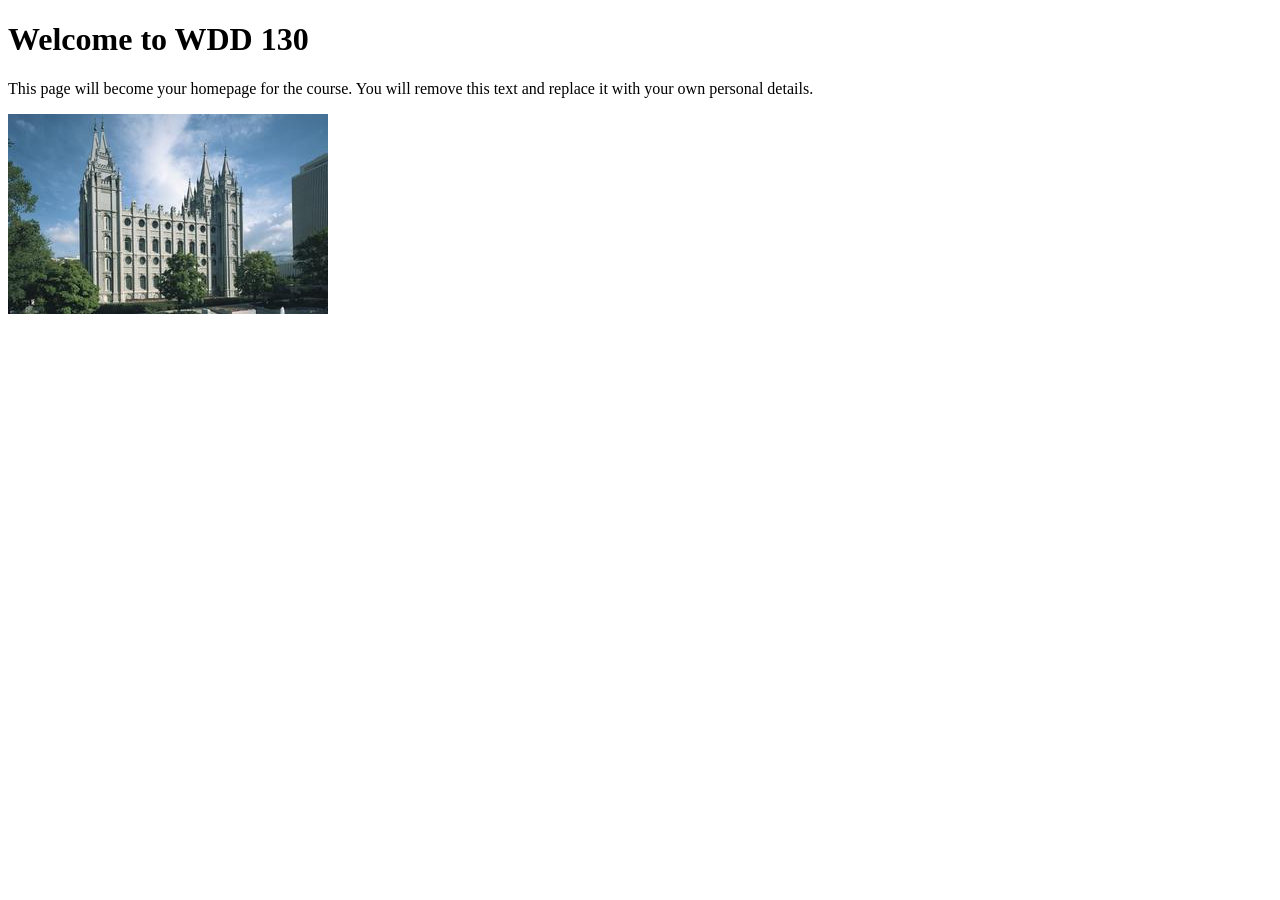
==== index.html @ 9e16e3bf "Initial commit" ====
<!DOCTYPE html>
<html lang="en">

<head>
    <meta charset="UTF-8">
    <meta name="viewport" content="width=device-width, initial-scale=1.0">
    <title>WDD 130 | Personal Homepage</title>
</head>

<body>
    <h1>Welcome to WDD 130</h1>
    <p>This page will become your homepage for the course. You will remove this text and replace it with your own personal details.</p>

    <img src="images/salt-lake-temple.jpg" alt="The Salt Lake Temple.">
</body>

</html>
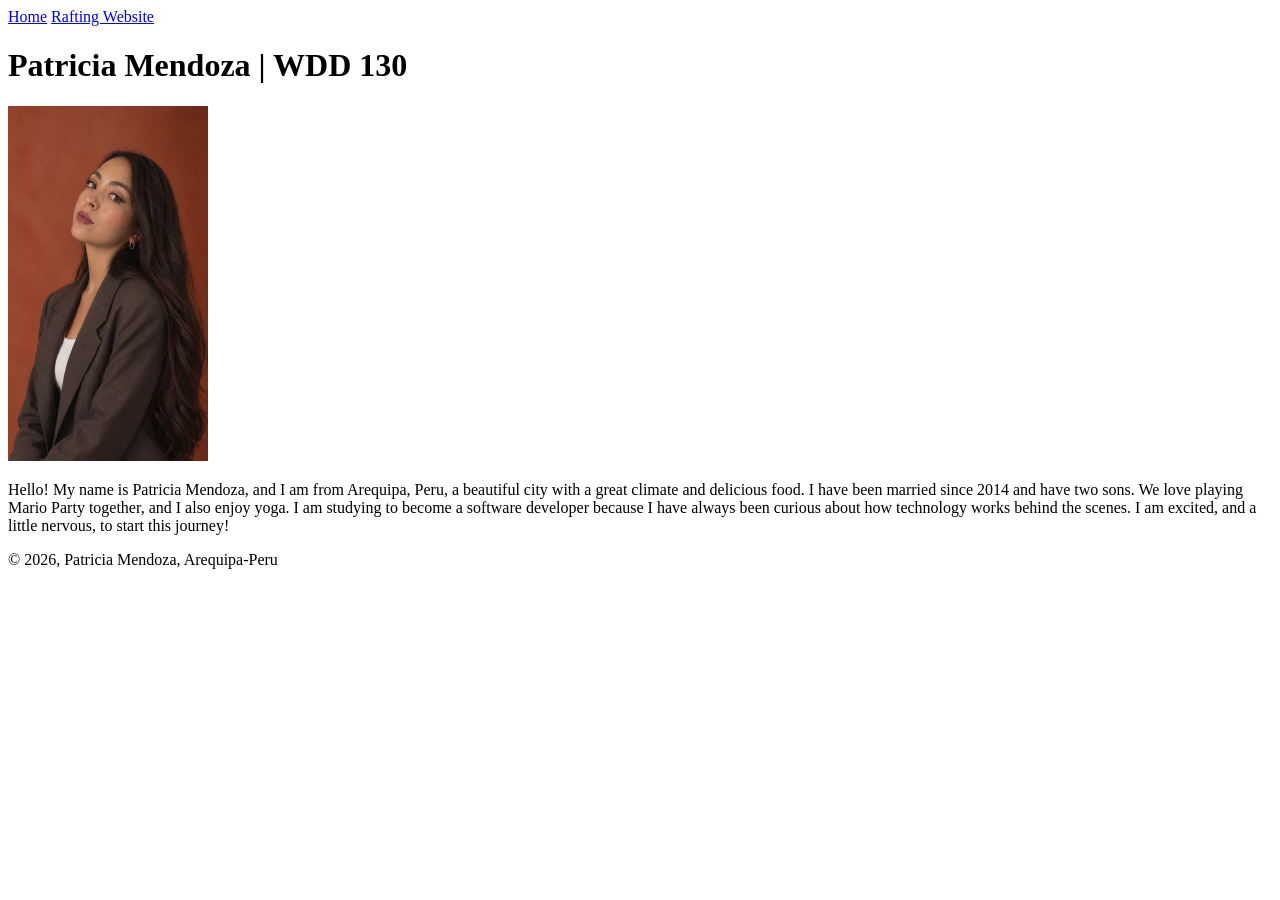
==== commit 901b532d: "Complete W01 home page" ====
--- a/index.html
+++ b/index.html
@@ -1,17 +1,27 @@
 <!DOCTYPE html>
-<html lang="en">
+<html lang="en-US">
 
 <head>
     <meta charset="UTF-8">
     <meta name="viewport" content="width=device-width, initial-scale=1.0">
-    <title>WDD 130 | Personal Homepage</title>
+    <title>Patricia Mendoza | WDD 130</title>
 </head>
 
 <body>
-    <h1>Welcome to WDD 130</h1>
-    <p>This page will become your homepage for the course. You will remove this text and replace it with your own personal details.</p>
-
-    <img src="images/salt-lake-temple.jpg" alt="The Salt Lake Temple.">
+    <header>
+        <nav>
+            <a href="#">Home</a>
+            <a href="wwr/">Rafting Website</a>
+        </nav>
+    </header>
+    <main>
+        <h1>Patricia Mendoza | WDD 130</h1>
+        <img src="images/profile.jpg" alt="Patricia Mendoza, wearing a jacket, is sitting and looking at the camera." width="200" height="355">
+        <p>Hello! My name is Patricia Mendoza, and I am from Arequipa, Peru, a beautiful city with a great climate and delicious food. I have been married since 2014 and have two sons. We love playing Mario Party together, and I also enjoy yoga. I am studying to become a software developer because I have always been curious about how technology works behind the scenes. I am excited, and a little nervous, to start this journey!</p>
+    </main>
+    <footer>
+        <p>© 2026, Patricia Mendoza, Arequipa-Peru</p>
+    </footer>
 </body>
 
 </html>
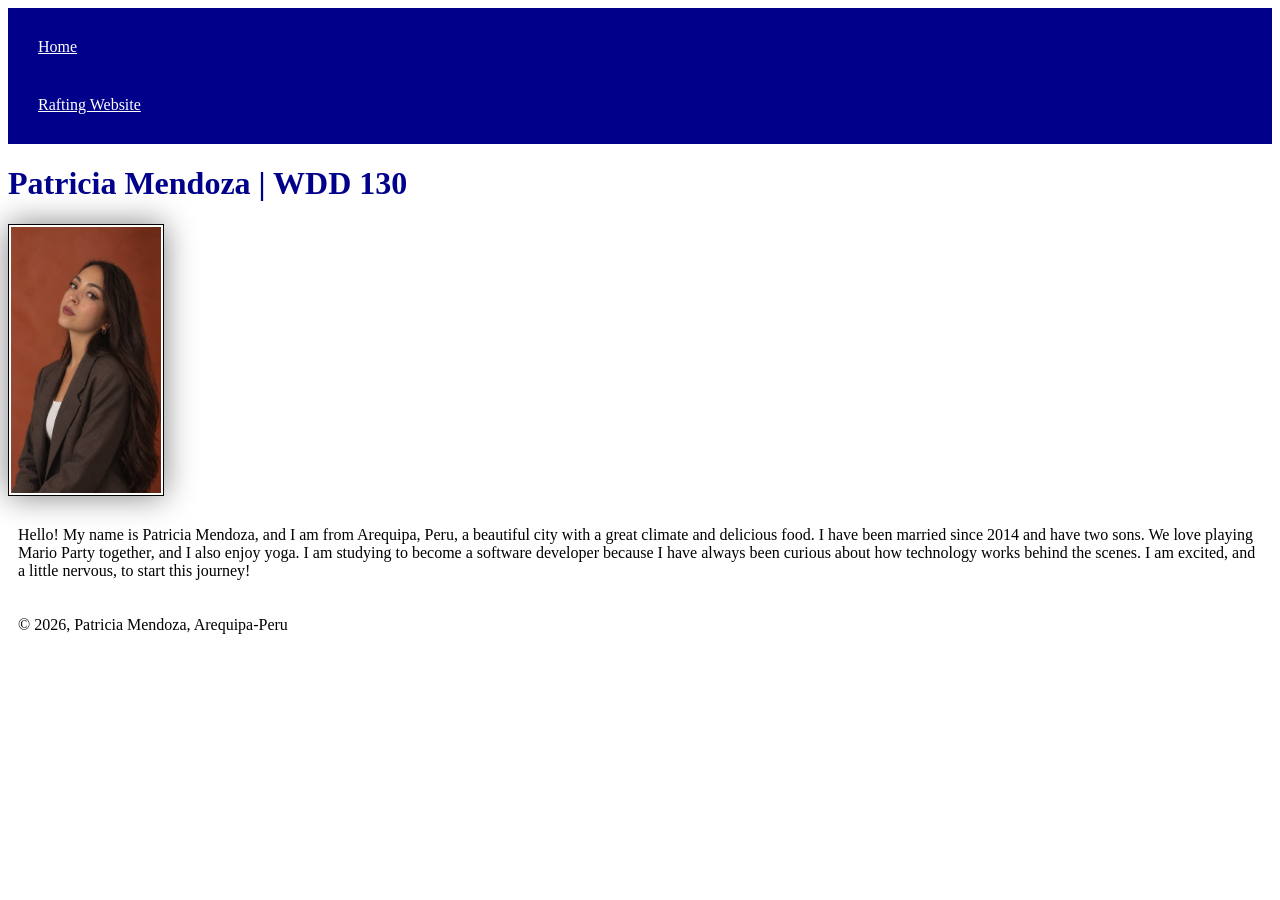
==== commit 890b0032: "Add CSS styles to home page" ====
--- a/index.html
+++ b/index.html
@@ -5,6 +5,7 @@
     <meta charset="UTF-8">
     <meta name="viewport" content="width=device-width, initial-scale=1.0">
     <title>Patricia Mendoza | WDD 130</title>
+    <link rel="stylesheet" href="styles/styles.css">
 </head>
 
 <body>
--- a/styles/styles.css
+++ b/styles/styles.css
@@ -0,0 +1,26 @@
+nav {
+    background-color: darkblue;
+    padding: 10px;
+}
+
+nav a {
+    color: white;
+    display: block;
+    padding: 20px;
+}
+
+h1 {
+    color: darkblue;
+}
+
+img {
+    width: 150px;
+    height: auto;
+    border: 1px solid black;
+    padding: 2px;
+    box-shadow: 0 0 30px gray;
+}
+
+p {
+    padding: 10px;
+}
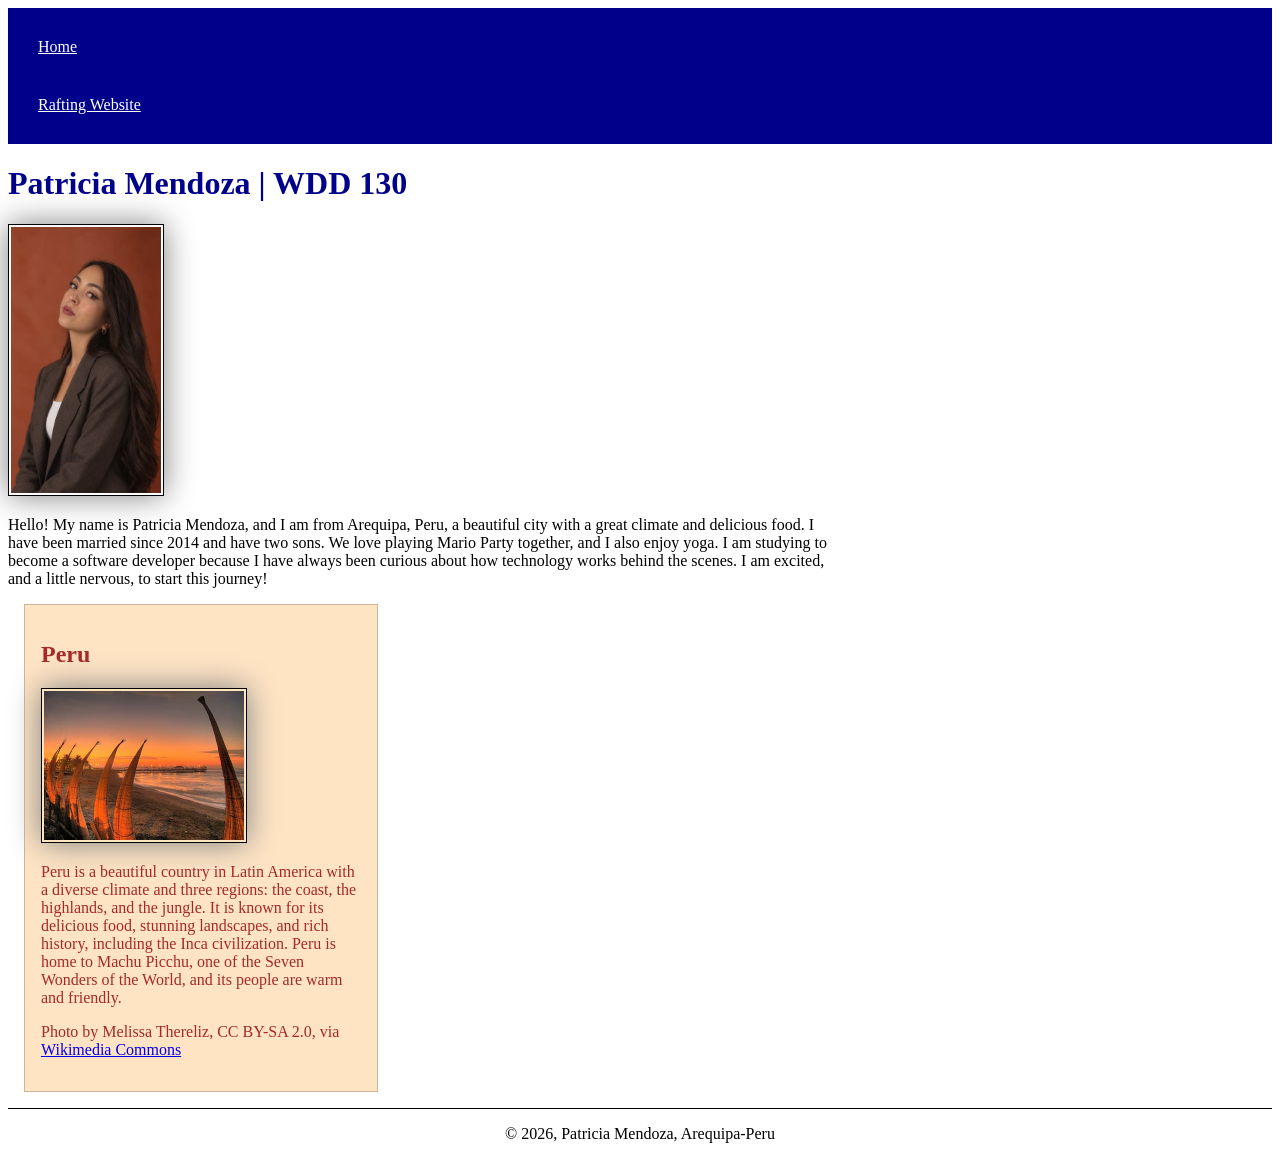
==== commit d62f0671: "Complete W02 home page enhancement" ====
--- a/index.html
+++ b/index.html
@@ -5,6 +5,8 @@
     <meta charset="UTF-8">
     <meta name="viewport" content="width=device-width, initial-scale=1.0">
     <title>Patricia Mendoza | WDD 130</title>
+    <meta name="description" content="Course home page of Patricia Mendoza, a web development student, for WDD 130 at BYU-Pathway.">
+    <meta name="author" content="Patricia Mendoza">
     <link rel="stylesheet" href="styles/styles.css">
 </head>
 
@@ -20,6 +22,12 @@
         <img src="images/profile.jpg" alt="Patricia Mendoza, wearing a jacket, is sitting and looking at the camera." width="200" height="355">
         <p>Hello! My name is Patricia Mendoza, and I am from Arequipa, Peru, a beautiful city with a great climate and delicious food. I have been married since 2014 and have two sons. We love playing Mario Party together, and I also enjoy yoga. I am studying to become a software developer because I have always been curious about how technology works behind the scenes. I am excited, and a little nervous, to start this journey!</p>
     </main>
+    <aside>
+        <h2>Peru</h2>
+        <img src="images/huanchaco.jpg" alt="Sunset at the Huanchaco pier in La Libertad, Peru">
+        <p>Peru is a beautiful country in Latin America with a diverse climate and three regions: the coast, the highlands, and the jungle. It is known for its delicious food, stunning landscapes, and rich history, including the Inca civilization. Peru is home to Machu Picchu, one of the Seven Wonders of the World, and its people are warm and friendly.</p>
+        <p>Photo by Melissa Thereliz, CC BY-SA 2.0, via <a href="https://commons.wikimedia.org/w/index.php?curid=8940923">Wikimedia Commons</a></p>
+    </aside>
     <footer>
         <p>© 2026, Patricia Mendoza, Arequipa-Peru</p>
     </footer>
--- a/styles/styles.css
+++ b/styles/styles.css
@@ -22,5 +22,34 @@
 }
 
 p {
-    padding: 10px;
+    padding: 0;
 }
+
+main {
+    max-width: 840px;
+}
+
+aside {
+    width: 20rem;
+    margin: 1rem;
+    padding: 1rem;
+    background-color: bisque;
+    border: 1px solid rgb(0 0 0 / 0.2);
+    color: brown;
+}
+
+aside img {
+    width: 200px;
+    height: auto;
+}
+
+main img {
+    width: 150px;
+    height: auto;
+}
+
+footer {
+    margin-top: 15px;
+    border-top: 1px solid #000;
+    text-align: center;
+}
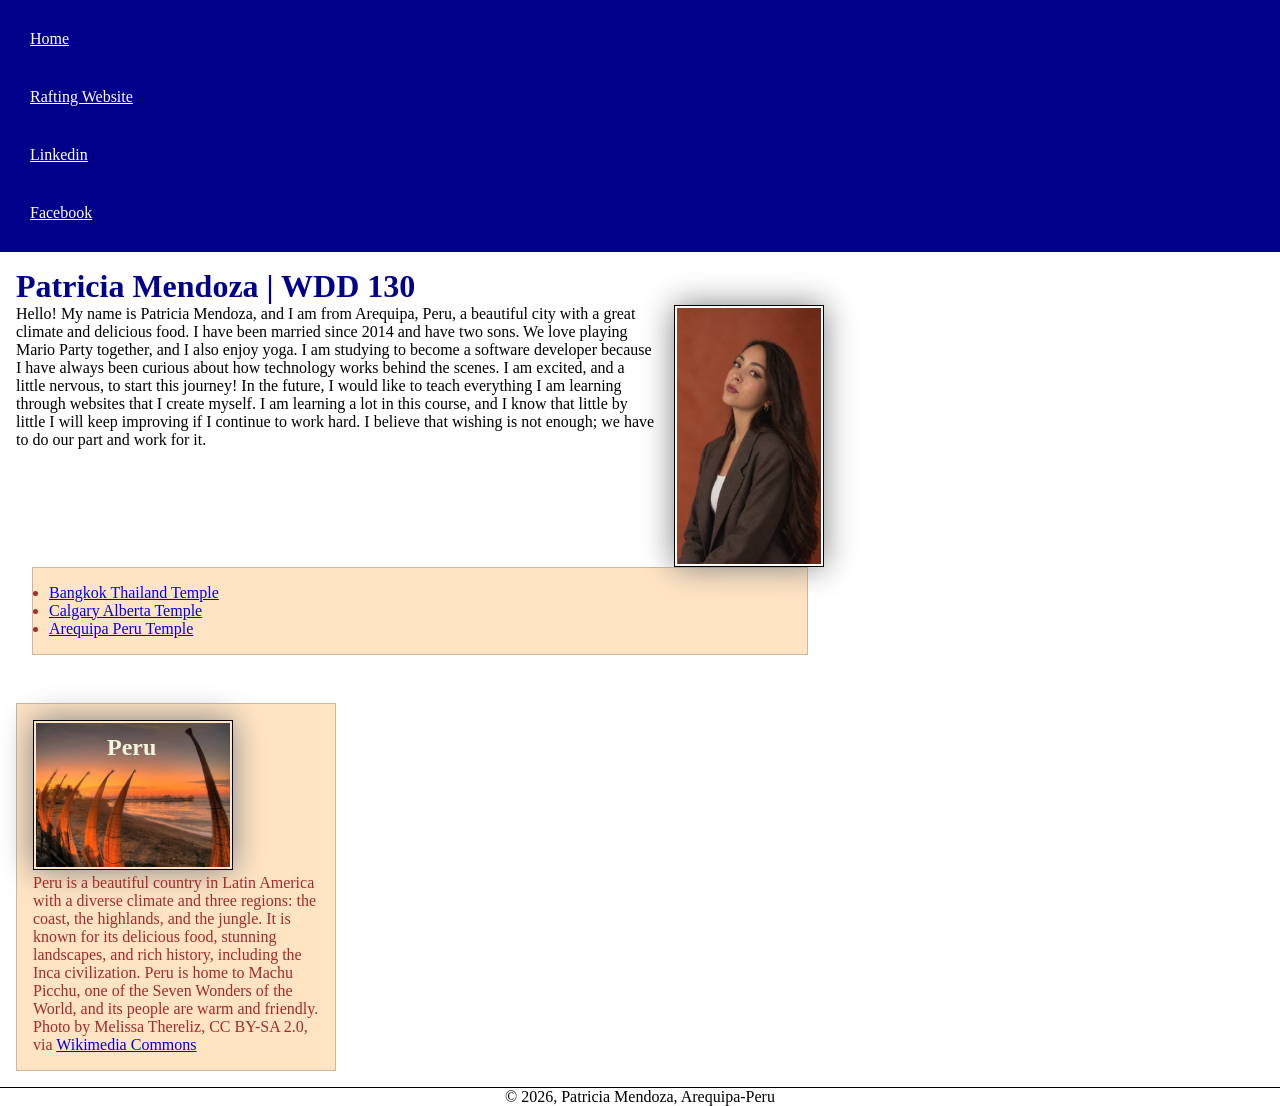
==== commit c19a3d69: "Complete W03 home page layout code-along" ====
--- a/index.html
+++ b/index.html
@@ -15,14 +15,22 @@
         <nav>
             <a href="#">Home</a>
             <a href="wwr/">Rafting Website</a>
+            <a href="https://linkedin.com" target="_blank" rel="noopener">Linkedin</a>
+            <a href="https://facebook.com" target="_blank" rel="noopener">Facebook</a>
         </nav>
     </header>
     <main>
         <h1>Patricia Mendoza | WDD 130</h1>
         <img src="images/profile.jpg" alt="Patricia Mendoza, wearing a jacket, is sitting and looking at the camera." width="200" height="355">
-        <p>Hello! My name is Patricia Mendoza, and I am from Arequipa, Peru, a beautiful city with a great climate and delicious food. I have been married since 2014 and have two sons. We love playing Mario Party together, and I also enjoy yoga. I am studying to become a software developer because I have always been curious about how technology works behind the scenes. I am excited, and a little nervous, to start this journey!</p>
+        <p>Hello! My name is Patricia Mendoza, and I am from Arequipa, Peru, a beautiful city with a great climate and delicious food. I have been married since 2014 and have two sons. We love playing Mario Party together, and I also enjoy yoga. I am studying to become a software developer because I have always been curious about how technology works behind the scenes. I am excited, and a little nervous, to start this journey! In the future, I would like to teach everything I am learning through websites that I create myself. I am learning a lot in this course, and I know that little by little I will keep improving if I continue to work hard. I believe that wishing is not enough; we have to do our part and work for it.
+        </p>
+        <ul class="box">
+            <li><a href="https://www.churchofjesuschrist.org/temples/details/bangkok-thailand-temple?lang=eng" target="_blank" rel="noopener">Bangkok Thailand Temple</a></li>
+            <li><a href="https://www.churchofjesuschrist.org/temples/details/calgary-alberta-temple?lang=eng" target="_blank" rel="noopener">Calgary Alberta Temple</a></li>
+            <li><a href="https://www.churchofjesuschrist.org/temples/details/arequipa-peru-temple?lang=eng" target="_blank" rel="noopener">Arequipa Peru Temple</a></li>
+        </ul>
     </main>
-    <aside>
+    <aside class="box">
         <h2>Peru</h2>
         <img src="images/huanchaco.jpg" alt="Sunset at the Huanchaco pier in La Libertad, Peru">
         <p>Peru is a beautiful country in Latin America with a diverse climate and three regions: the coast, the highlands, and the jungle. It is known for its delicious food, stunning landscapes, and rich history, including the Inca civilization. Peru is home to Machu Picchu, one of the Seven Wonders of the World, and its people are warm and friendly.</p>
--- a/styles/styles.css
+++ b/styles/styles.css
@@ -1,5 +1,17 @@
+* {
+    margin: 0;
+    padding: 0;
+    box-sizing: border-box;
+}
+
+:root {
+    --base-color: darkblue;
+    --img-border: 1px solid black;
+    --img-shadow: 0 0 30px gray;
+}
+
 nav {
-    background-color: darkblue;
+    background-color: var(--base-color);
     padding: 10px;
 }
 
@@ -10,15 +22,15 @@
 }
 
 h1 {
-    color: darkblue;
+    color: var(--base-color);
 }
 
 img {
     width: 150px;
     height: auto;
-    border: 1px solid black;
+    border: var(--img-border);
     padding: 2px;
-    box-shadow: 0 0 30px gray;
+    box-shadow: var(--img-shadow);
 }
 
 p {
@@ -27,15 +39,13 @@
 
 main {
     max-width: 840px;
+    padding: 1rem;
 }
 
 aside {
     width: 20rem;
-    margin: 1rem;
-    padding: 1rem;
-    background-color: bisque;
-    border: 1px solid rgb(0 0 0 / 0.2);
-    color: brown;
+    position: relative;
+
 }
 
 aside img {
@@ -44,8 +54,25 @@
 }
 
 main img {
+    float: right;
+    margin-left: 1rem;
     width: 150px;
     height: auto;
+    border: var(--img-border);
+    padding: 2px;
+    box-shadow: var(--img-shadow);
+}
+
+main ul {
+    clear: both;
+}
+
+aside h2 {
+    position: absolute;
+    top: 30px;
+    left: 90px;
+    color: beige;
+
 }
 
 footer {
@@ -53,3 +80,12 @@
     border-top: 1px solid #000;
     text-align: center;
 }
+
+/* Class Selectors */
+.box {
+    margin: 1rem;
+    padding: 1rem;
+    border: 1px solid rgb(0 0 0 / 0.2);
+    background-color: bisque;
+    color: brown;
+}
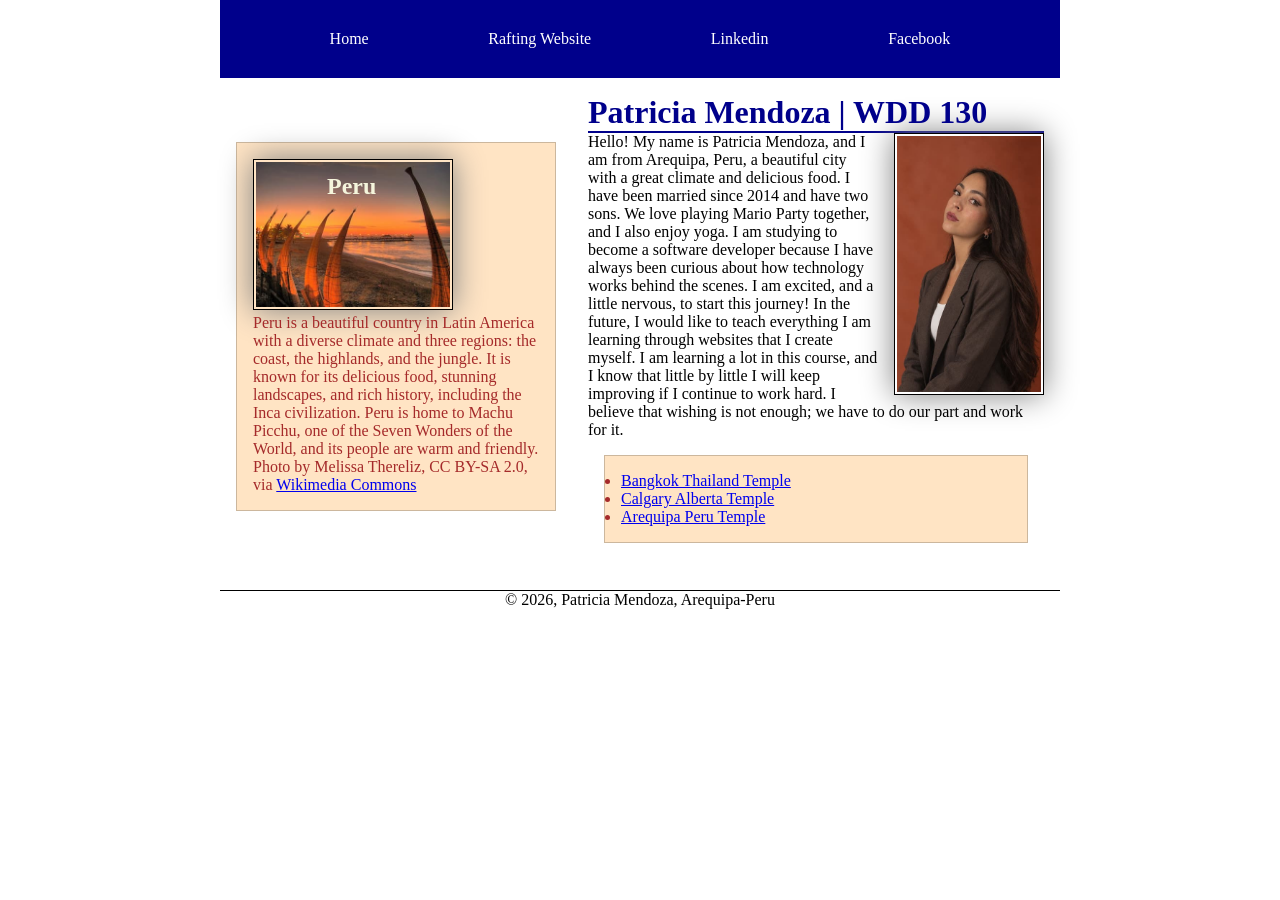
==== commit 1f0d15f9: "Complete W04 home page layout code-along" ====
--- a/index.html
+++ b/index.html
@@ -19,23 +19,25 @@
             <a href="https://facebook.com" target="_blank" rel="noopener">Facebook</a>
         </nav>
     </header>
-    <main>
-        <h1>Patricia Mendoza | WDD 130</h1>
-        <img src="images/profile.jpg" alt="Patricia Mendoza, wearing a jacket, is sitting and looking at the camera." width="200" height="355">
-        <p>Hello! My name is Patricia Mendoza, and I am from Arequipa, Peru, a beautiful city with a great climate and delicious food. I have been married since 2014 and have two sons. We love playing Mario Party together, and I also enjoy yoga. I am studying to become a software developer because I have always been curious about how technology works behind the scenes. I am excited, and a little nervous, to start this journey! In the future, I would like to teach everything I am learning through websites that I create myself. I am learning a lot in this course, and I know that little by little I will keep improving if I continue to work hard. I believe that wishing is not enough; we have to do our part and work for it.
-        </p>
-        <ul class="box">
-            <li><a href="https://www.churchofjesuschrist.org/temples/details/bangkok-thailand-temple?lang=eng" target="_blank" rel="noopener">Bangkok Thailand Temple</a></li>
-            <li><a href="https://www.churchofjesuschrist.org/temples/details/calgary-alberta-temple?lang=eng" target="_blank" rel="noopener">Calgary Alberta Temple</a></li>
-            <li><a href="https://www.churchofjesuschrist.org/temples/details/arequipa-peru-temple?lang=eng" target="_blank" rel="noopener">Arequipa Peru Temple</a></li>
-        </ul>
-    </main>
-    <aside class="box">
-        <h2>Peru</h2>
-        <img src="images/huanchaco.jpg" alt="Sunset at the Huanchaco pier in La Libertad, Peru">
-        <p>Peru is a beautiful country in Latin America with a diverse climate and three regions: the coast, the highlands, and the jungle. It is known for its delicious food, stunning landscapes, and rich history, including the Inca civilization. Peru is home to Machu Picchu, one of the Seven Wonders of the World, and its people are warm and friendly.</p>
-        <p>Photo by Melissa Thereliz, CC BY-SA 2.0, via <a href="https://commons.wikimedia.org/w/index.php?curid=8940923">Wikimedia Commons</a></p>
-    </aside>
+    <div class="grid">
+        <main>
+            <h1>Patricia Mendoza | WDD 130</h1>
+            <img src="images/profile.jpg" alt="Patricia Mendoza, wearing a jacket, is sitting and looking at the camera." width="200" height="355">
+            <p>Hello! My name is Patricia Mendoza, and I am from Arequipa, Peru, a beautiful city with a great climate and delicious food. I have been married since 2014 and have two sons. We love playing Mario Party together, and I also enjoy yoga. I am studying to become a software developer because I have always been curious about how technology works behind the scenes. I am excited, and a little nervous, to start this journey! In the future, I would like to teach everything I am learning through websites that I create myself. I am learning a lot in this course, and I know that little by little I will keep improving if I continue to work hard. I believe that wishing is not enough; we have to do our part and work for it.
+            </p>
+            <ul class="box">
+                <li><a href="https://www.churchofjesuschrist.org/temples/details/bangkok-thailand-temple?lang=eng" target="_blank" rel="noopener">Bangkok Thailand Temple</a></li>
+                <li><a href="https://www.churchofjesuschrist.org/temples/details/calgary-alberta-temple?lang=eng" target="_blank" rel="noopener">Calgary Alberta Temple</a></li>
+                <li><a href="https://www.churchofjesuschrist.org/temples/details/arequipa-peru-temple?lang=eng" target="_blank" rel="noopener">Arequipa Peru Temple</a></li>
+            </ul>
+        </main>
+        <aside class="box">
+            <h2>Peru</h2>
+            <img src="images/huanchaco.jpg" alt="Sunset at the Huanchaco pier in La Libertad, Peru">
+            <p>Peru is a beautiful country in Latin America with a diverse climate and three regions: the coast, the highlands, and the jungle. It is known for its delicious food, stunning landscapes, and rich history, including the Inca civilization. Peru is home to Machu Picchu, one of the Seven Wonders of the World, and its people are warm and friendly.</p>
+            <p>Photo by Melissa Thereliz, CC BY-SA 2.0, via <a href="https://commons.wikimedia.org/w/index.php?curid=8940923">Wikimedia Commons</a></p>
+        </aside>
+    </div>
     <footer>
         <p>© 2026, Patricia Mendoza, Arequipa-Peru</p>
     </footer>
--- a/styles/styles.css
+++ b/styles/styles.css
@@ -10,19 +10,31 @@
     --img-shadow: 0 0 30px gray;
 }
 
+header,
+.grid,
+footer {
+    max-width: 840px;
+    margin: 0 auto;
+}
+
 nav {
     background-color: var(--base-color);
     padding: 10px;
+    display: flex;
+    justify-content: space-evenly;
+    align-items: center;
 }
 
 nav a {
     color: white;
     display: block;
     padding: 20px;
+    text-decoration: none;
 }
 
 h1 {
     color: var(--base-color);
+    border-bottom: 2px solid var(--base-color);
 }
 
 img {
@@ -38,14 +50,15 @@
 }
 
 main {
-    max-width: 840px;
     padding: 1rem;
+    grid-column: 2/3;
 }
 
 aside {
     width: 20rem;
     position: relative;
-
+    grid-column: 1/2;
+    grid-row: 1/2;
 }
 
 aside img {
@@ -89,3 +102,8 @@
     background-color: bisque;
     color: brown;
 }
+
+.grid {
+    display: grid;
+    align-items: center;
+}
